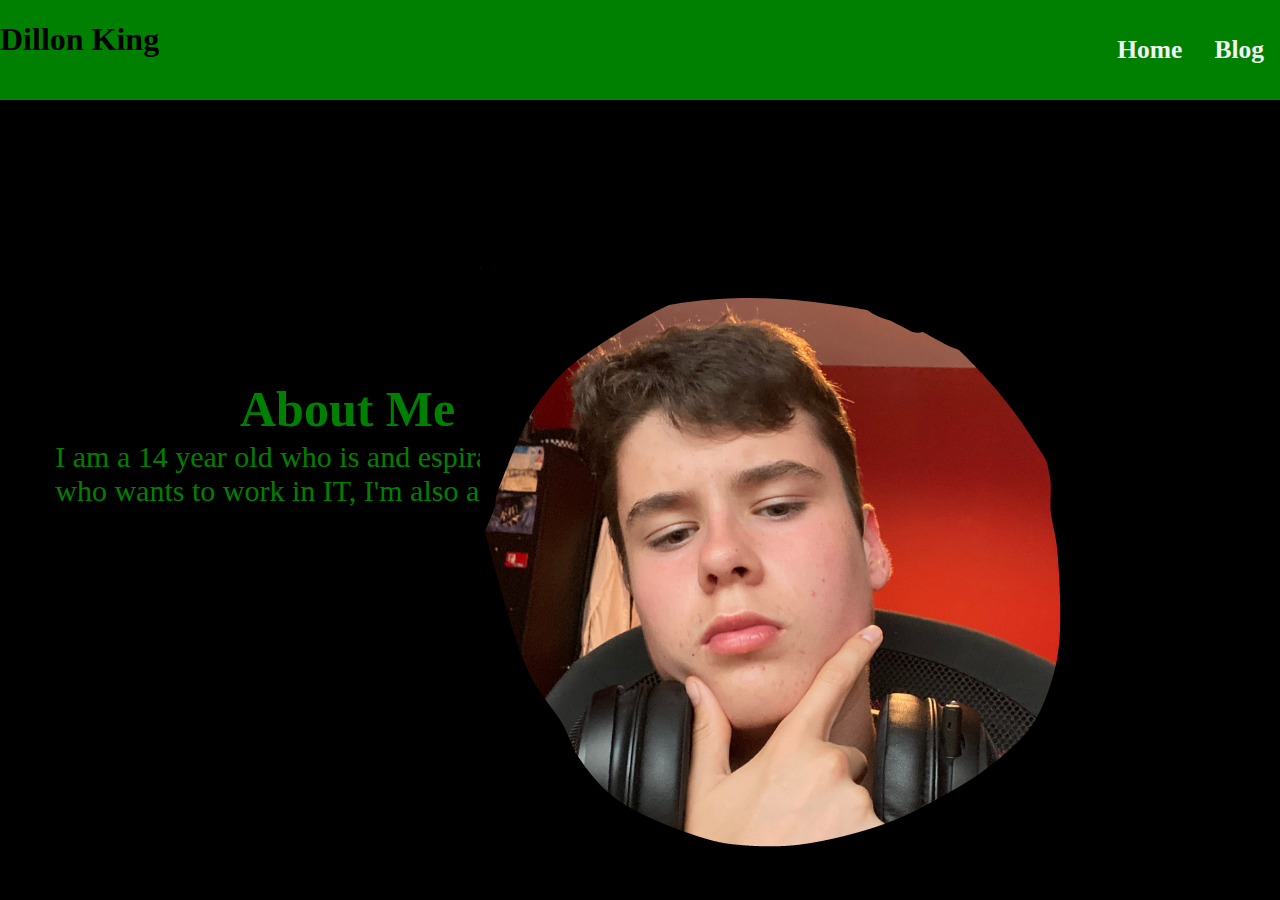
==== index.html @ ab8f4dca "Add files via upload" ====
<!DOCTYPE html>

<html>
<head>
    <title>Dillon King</title>
    <link rel="stylesheet" href="style.css">
    <meta name="viewport" content="width=device-width, initial-scale=1" /> 
</head>

<body bgcolor="black">
<div class="title">
<h1>Dillon King</h1>


<a href="blog.html"><h2>Blog</h2></a>
<a href="index.html"><h2>Home</h2></a>
    
</div>

<div class="aboutme">
    <h2>About Me</h2>
    <p>I am a 14 year old who is and espiraring programmer<br>
    who wants to work in IT, I'm also and avid computer user</p>
    <img src="me.png">

</div>
<div class="divider">



</div>


</body>

</html>
---- style.css ----
body{
    padding: 0;
    margin: 0;


}



.title{

background-color: green;
overflow: hidden;
position: fixed;
width: 100%;
top: 0;




}

.title h1{
    padding: 0px;
    float: left;
    position: fixed;
}

.title a{
    float: right;
    color: #f2f2f2;
    text-align: center;
    padding: 14px 16px;
    text-decoration: none;
    font-size: 17px;
}



.aboutme{
    overflow: scroll;
    margin-top: 200px;
}



.aboutme h2{
    color: green;
    position: relative; top: 180px; left: 240px;
    font-size: 50px;
    float: left;
    margin: 0px;
}

.aboutme p{
    color: green;
    font-size: 30px;
    float: left;
    margin: 0px;
    position:relative; top: 240px; right: 160px;

}

.aboutme img{
    float: right;
    position:relative; right: 200px;
}

.divider hr{
    position:relative; top: 800px; left: 100px;
    margin-left: auto;
    margin-right: auto;
    max-width: 250px;
}

.aboutme{
    background-color: black;
    overflow: hidden;
}

.blogtitle h1{
    color: green;
}
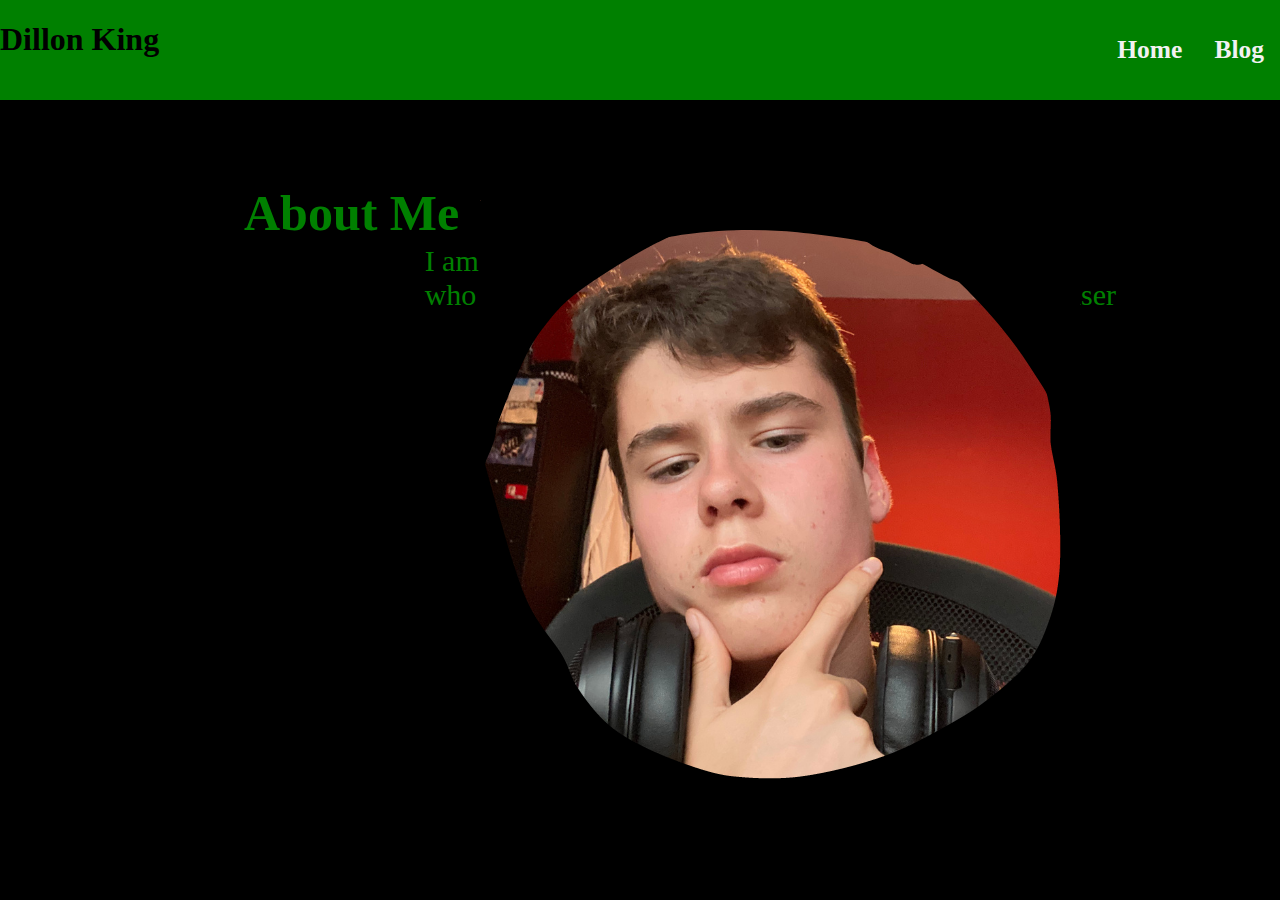
==== commit eaf47803: "Add files via upload" ====
--- a/index.html
+++ b/index.html
@@ -4,7 +4,7 @@
 <head>
     <title>Dillon King</title>
     <link rel="stylesheet" href="style.css">
-    <meta name="viewport" content="width=device-width, initial-scale=1" /> 
+    <meta name="viewport" content="width=device-width, initial-scale=1.0"> 
 </head>
 
 <body bgcolor="black">
--- a/style.css
+++ b/style.css
@@ -46,28 +46,28 @@
 
 .aboutme h2{
     color: green;
-    position: relative; top: 180px; left: 240px;
+    position:absolute; top: 180px; left: 240px;
     font-size: 50px;
     float: left;
-    margin: 0px;
+    margin: 4px;
 }
 
 .aboutme p{
     color: green;
     font-size: 30px;
     float: left;
-    margin: 0px;
-    position:relative; top: 240px; right: 160px;
+    margin: 4px;
+    position:absolute; top: 240px; right: 160px;
 
 }
 
 .aboutme img{
     float: right;
-    position:relative; right: 200px;
+    position:absolute; right: 200px;
 }
 
 .divider hr{
-    position:relative; top: 800px; left: 100px;
+    position:absolute; top: 800px; left: 100px;
     margin-left: auto;
     margin-right: auto;
     max-width: 250px;
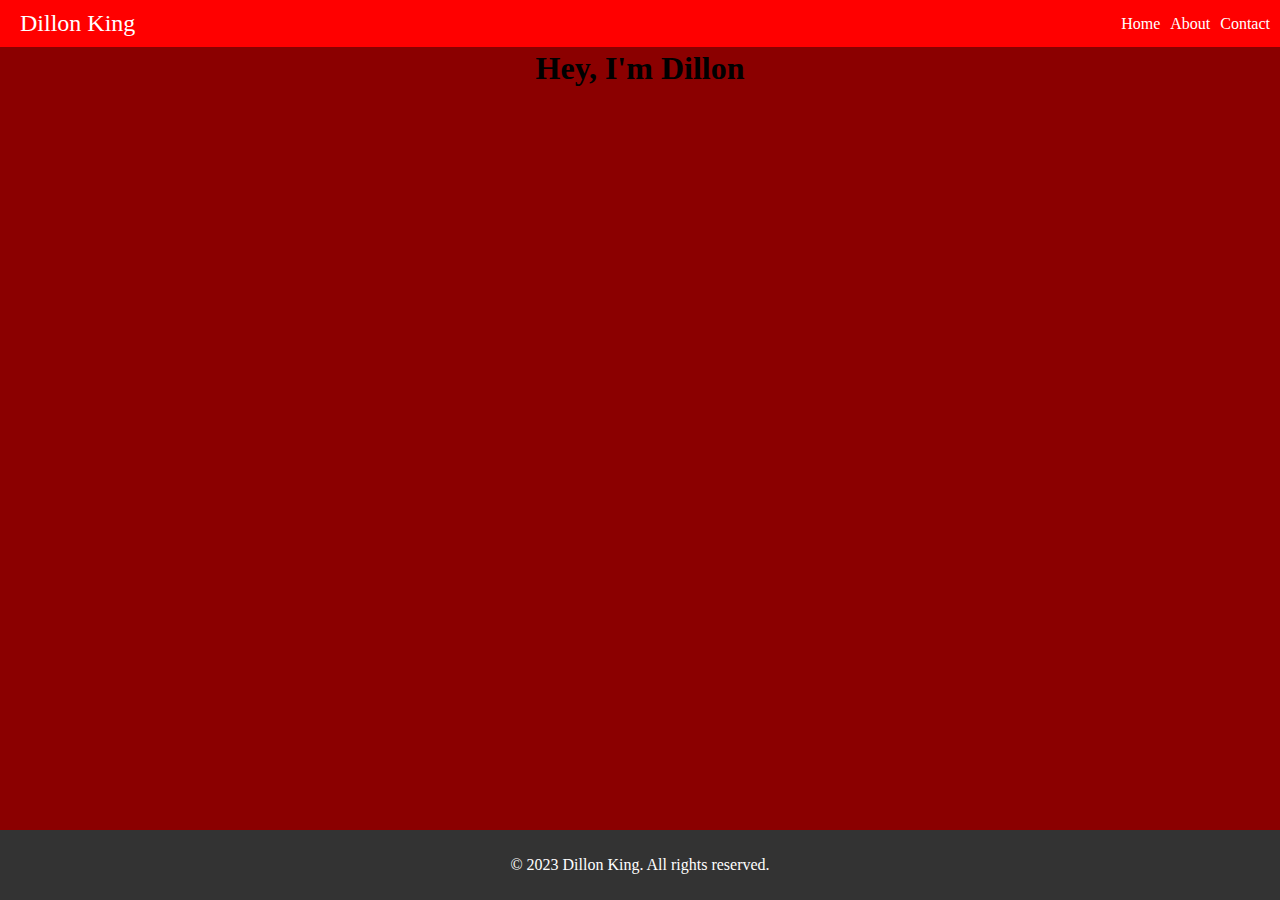
==== commit fd841f59: "Add files via upload" ====
--- a/index.html
+++ b/index.html
@@ -1,36 +1,28 @@
 <!DOCTYPE html>
-
 <html>
 <head>
-    <title>Dillon King</title>
-    <link rel="stylesheet" href="style.css">
-    <meta name="viewport" content="width=device-width, initial-scale=1.0"> 
+  <title>My Website</title>
+  <link rel="stylesheet" type="text/css" href="styles.css">
 </head>
+<body>
+  <header>
+    <nav class="navbar">
+      <a href="#" class="logo">Dillon King</a>
+      <ul class="nav-links">
+        <li><a href="#">Home</a></li>
+        <li><a href="about.html">About</a></li>
+        <li><a href="#">Contact</a></li>
+      </ul>
+    </nav>
+  </header>
 
-<body bgcolor="black">
-<div class="title">
-<h1>Dillon King</h1>
-
-
-<a href="blog.html"><h2>Blog</h2></a>
-<a href="index.html"><h2>Home</h2></a>
-    
-</div>
-
-<div class="aboutme">
-    <h2>About Me</h2>
-    <p>I am a 14 year old who is and espiraring programmer<br>
-    who wants to work in IT, I'm also and avid computer user</p>
-    <img src="me.png">
-
-</div>
-<div class="divider">
-
-
-
-</div>
-
-
+  <main>
+    <h1>Hey, I'm Dillon</h1>
+    <!-- Rest of your website content -->
+  </main>
+  
+  <footer>
+    <p>&copy; 2023 Dillon King. All rights reserved.</p>
+  </footer>
 </body>
-
-</html>+</html>
--- a/styles.css
+++ b/styles.css
@@ -0,0 +1,105 @@
+body {
+    margin: 0;
+    padding: 0;
+  }
+  
+  header {
+    background-color: red;
+    position: fixed;
+    top: 0;
+    left: 0;
+    width: 100%;
+  }
+  
+  .navbar {
+    display: flex;
+    align-items: center;
+    padding: 10px;
+  }
+  
+  .logo {
+    color: white;
+    text-decoration: none;
+    font-size: 24px;
+    margin-right: auto;
+    padding: 0 10px;
+  }
+  
+  .nav-links {
+    list-style: none;
+    margin: 0;
+    padding: 0;
+    display: flex;
+  }
+  
+  .nav-links li {
+    margin-left: 10px;
+  }
+  
+  .nav-links li a {
+    color: white;
+    text-decoration: none;
+  }
+  
+  h1 {
+    text-align: center;
+    margin-top: 50px;
+  }
+  
+  /* Mobile Styles */
+  @media only screen and (max-width: 600px) {
+    .navbar {
+      flex-direction: column;
+      align-items: flex-start;
+    }
+  
+    .nav-links {
+      flex-direction: column;
+      margin-top: 10px;
+    }
+  
+    .nav-links li {
+      margin-left: 0;
+      margin-bottom: 5px;
+    }
+  }
+
+  body {
+    margin: 0;
+    padding: 0;
+    background-color: #8B0000; /* Brick red background color */
+  }
+  
+  h1, p {
+    color: inherit; /* Inherit text color from parent */
+  }
+  
+  .about-page h1,
+  .about-page p {
+    color: #FFFFFF; /* White text color for the About page only */
+  }
+  
+  /* Rest of the CSS code remains the same */
+
+  body {
+    margin: 0;
+    padding: 0;
+    background-color: #8B0000; /* Brick red background color */
+    display: flex;
+    flex-direction: column;
+    min-height: 100vh;
+  }
+  
+  main {
+    flex: 1;
+  }
+  
+  footer {
+    background-color: #333;
+    color: white;
+    padding: 10px;
+    text-align: center;
+  }
+  
+  /* Rest of the CSS code remains the same */
+  